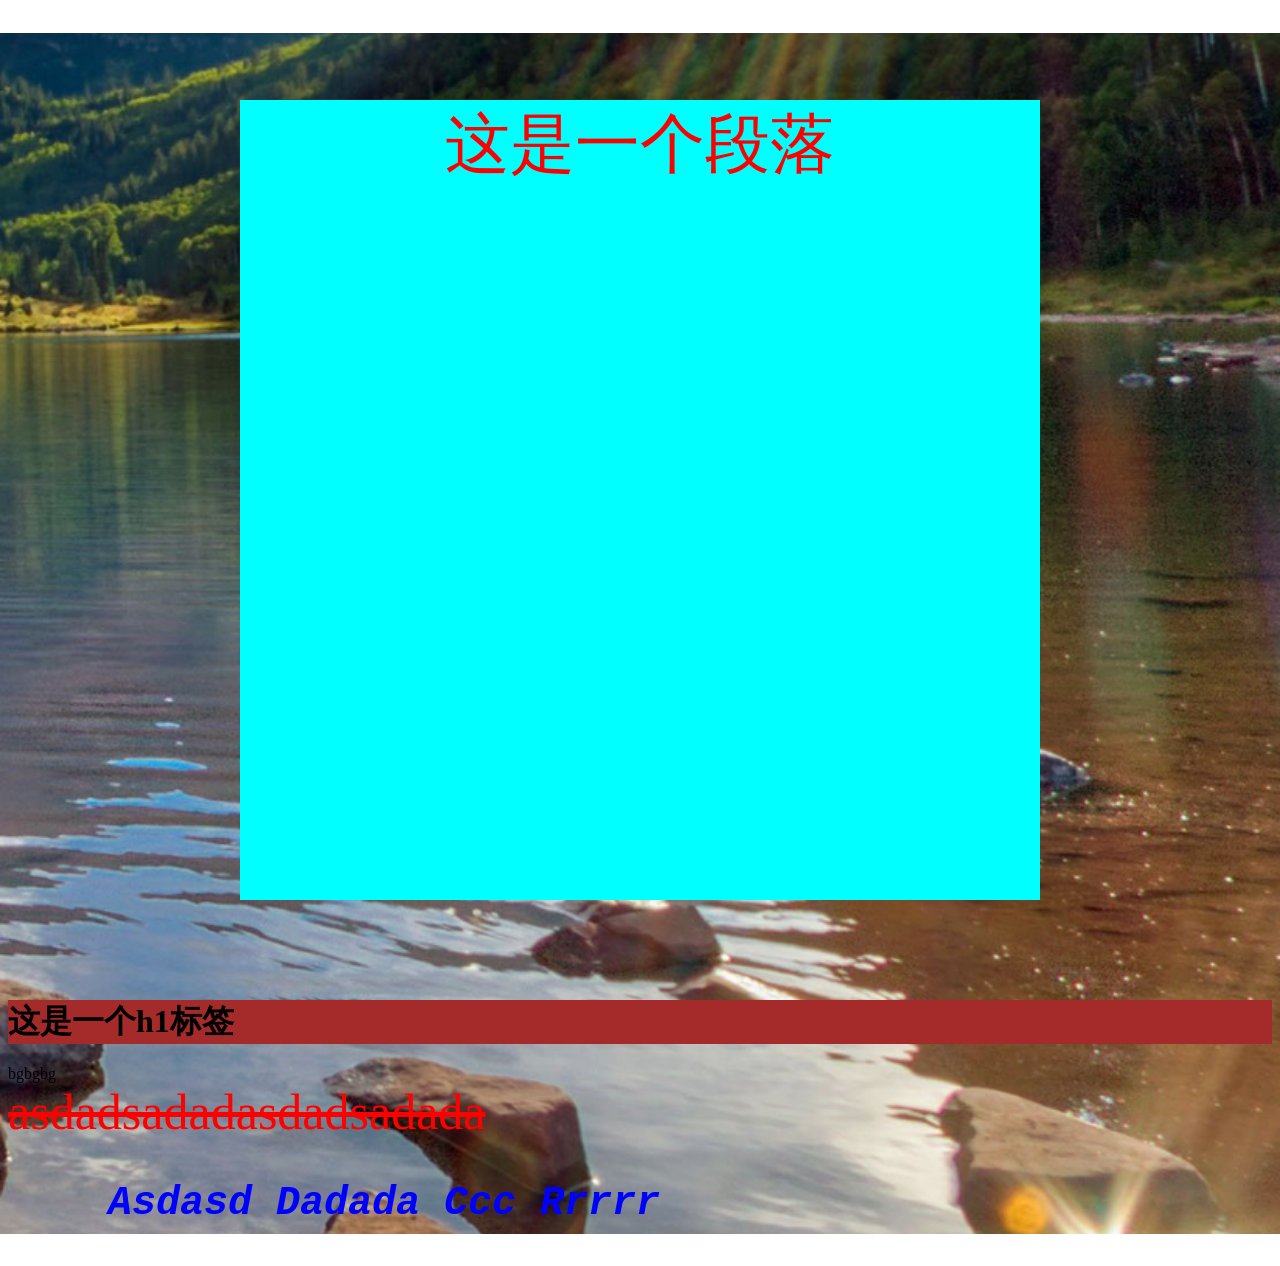
==== css.html @ 744348f4 "11.11" ====
<!DOCTYPE html>
<html lang="en">

<head>
    <meta charset="UTF-8">
    <meta name="viewport" content="width=device-width, initial-scale=1.0">
    <title>Document</title>
    <!-- 外联样式css -->
    <link rel="stylesheet" href="./css.css">
    <!-- 内联样式css -->
    <style>
        /* * {
            margin: 0;
            padding: 0;
        } */

        body {
            background-color: #b0c4de;
            /* background-image: url('./imgs/img.png');
            background-repeat: no-repeat;
            background-position: bottom center; */
            /* background-size: cover; */
            background: url('./imgs/img.png') center center no-repeat;
            background-size: 100%
            /* background-attachment: fixed */
        }

        #p1 {
            color: red;
            text-align: center;
        }

        .paa1 {
            font-size: 65px;
            background-color: aqua
        }
    </style>
</head>
<body>
    <!-- 行内样式 -->
    <p id="p1" class="paa1 pdd2" style="margin: 100px auto;">这是一个段落</p>
    <!-- 优先级：行内样式>内联样式>外联样式>浏览器样式表 -->
    <h1>这是一个h1标签</h1>
    <div class="bgdiy">bgbgbg</div>
    <a href="https://www.baidu.com" class="baiduA" target="_blank">asdadsadadasdadsadada</a>
    <p class="zimu">asdasd dadada ccc rrrrr</p>
</body>


</html>
---- css.css ----
.pdd2 {
    width: 800px;
    height: 800px;
}

h1 {
    color: black;
    background-color: brown;
}

.baiduA {
    color: red;
    font-size: 50px;
    text-decoration: none;
    /* text-decoration: overline; */
    text-decoration: line-through;
}

.baiduA:hover {
    color: green;
    text-decoration: underline;
}

.baiduA:active {
    color: yellow;
}

.zimu {
    color: blue;
    font-size: 40px;
    text-indent:100px;
    /* text-transform: uppercase; */
    text-transform:capitalize;
    font-family: 'Courier New', Courier, monospace;
    font-style:italic;
    font-weight: bold;
}
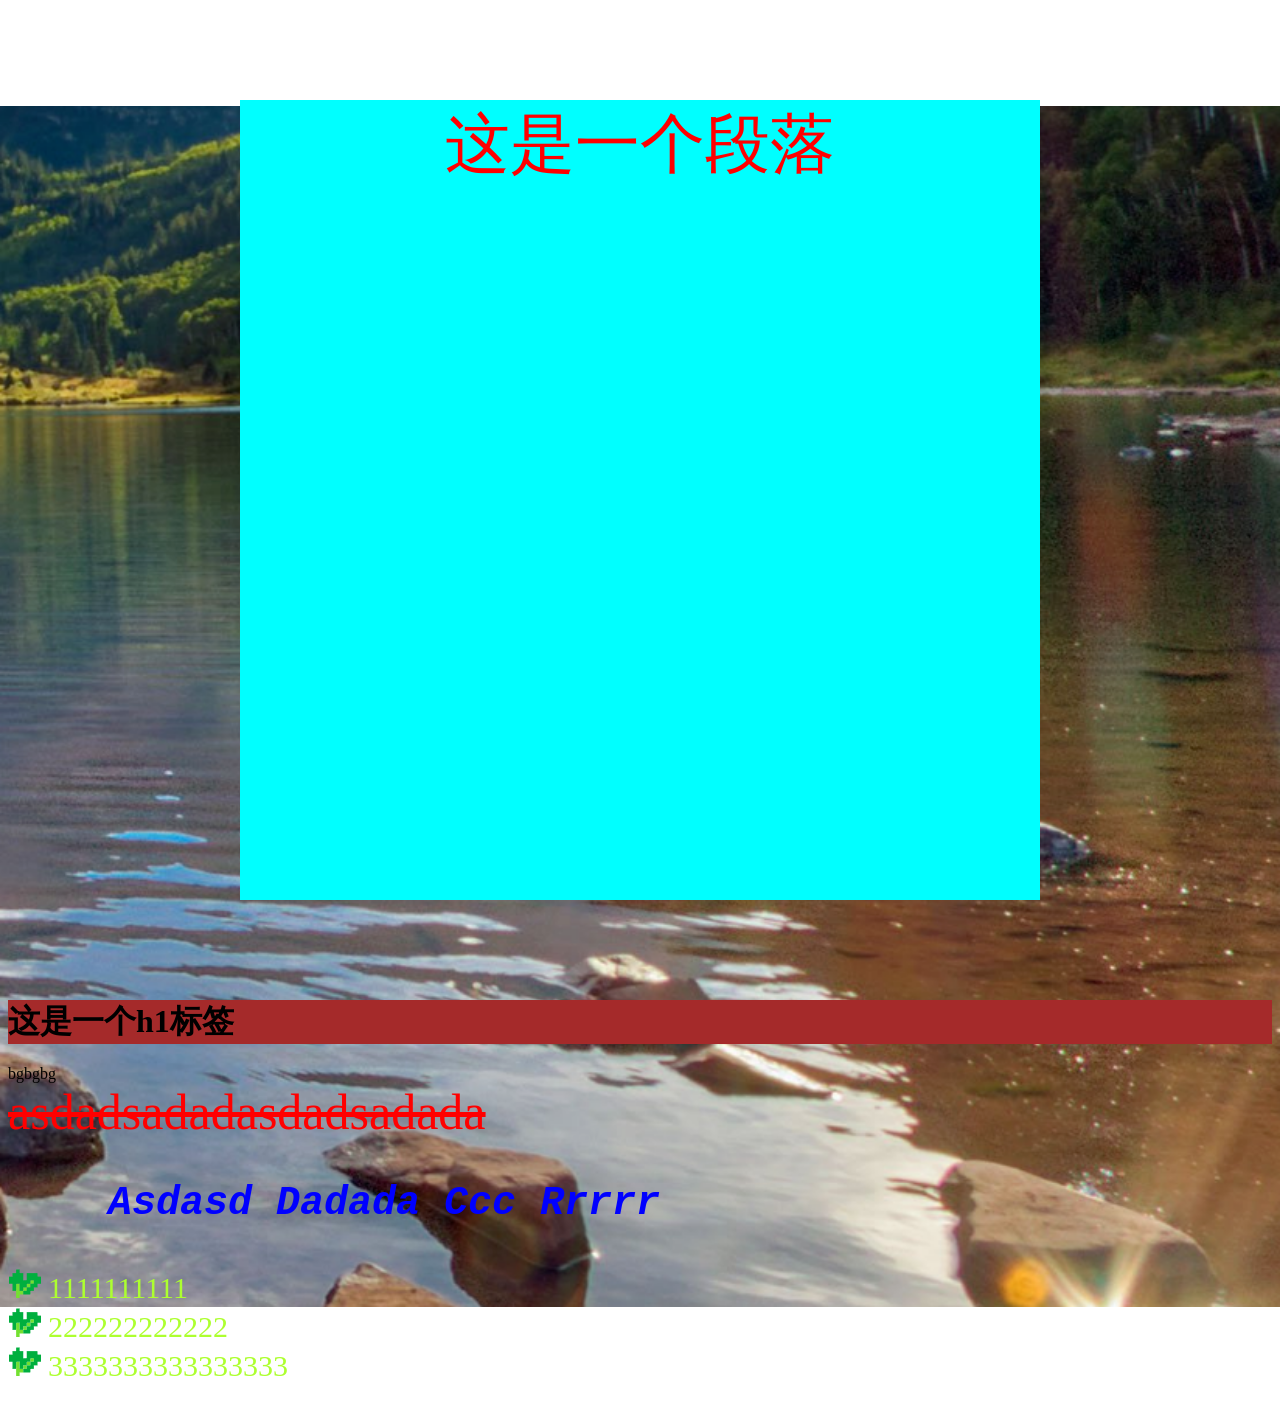
==== commit 98c5fb38: "11.11" ====
--- a/css.html
+++ b/css.html
@@ -44,6 +44,11 @@
     <div class="bgdiy">bgbgbg</div>
     <a href="https://www.baidu.com" class="baiduA" target="_blank">asdadsadadasdadsadada</a>
     <p class="zimu">asdasd dadada ccc rrrrr</p>
+    <ul class="aaa">
+    <li>1111111111</li>
+    <li>222222222222</li>
+    <li>3333333333333333</li>
+</ul>
 </body>
 
 
--- a/css.css
+++ b/css.css
@@ -34,4 +34,10 @@
     font-family: 'Courier New', Courier, monospace;
     font-style:italic;
     font-weight: bold;
+}
+.aaa {
+    color: greenyellow;
+    font-size: 30px;
+    list-style-type: circle;
+    list-style-image: url('./imgs/icon.png');
 }
